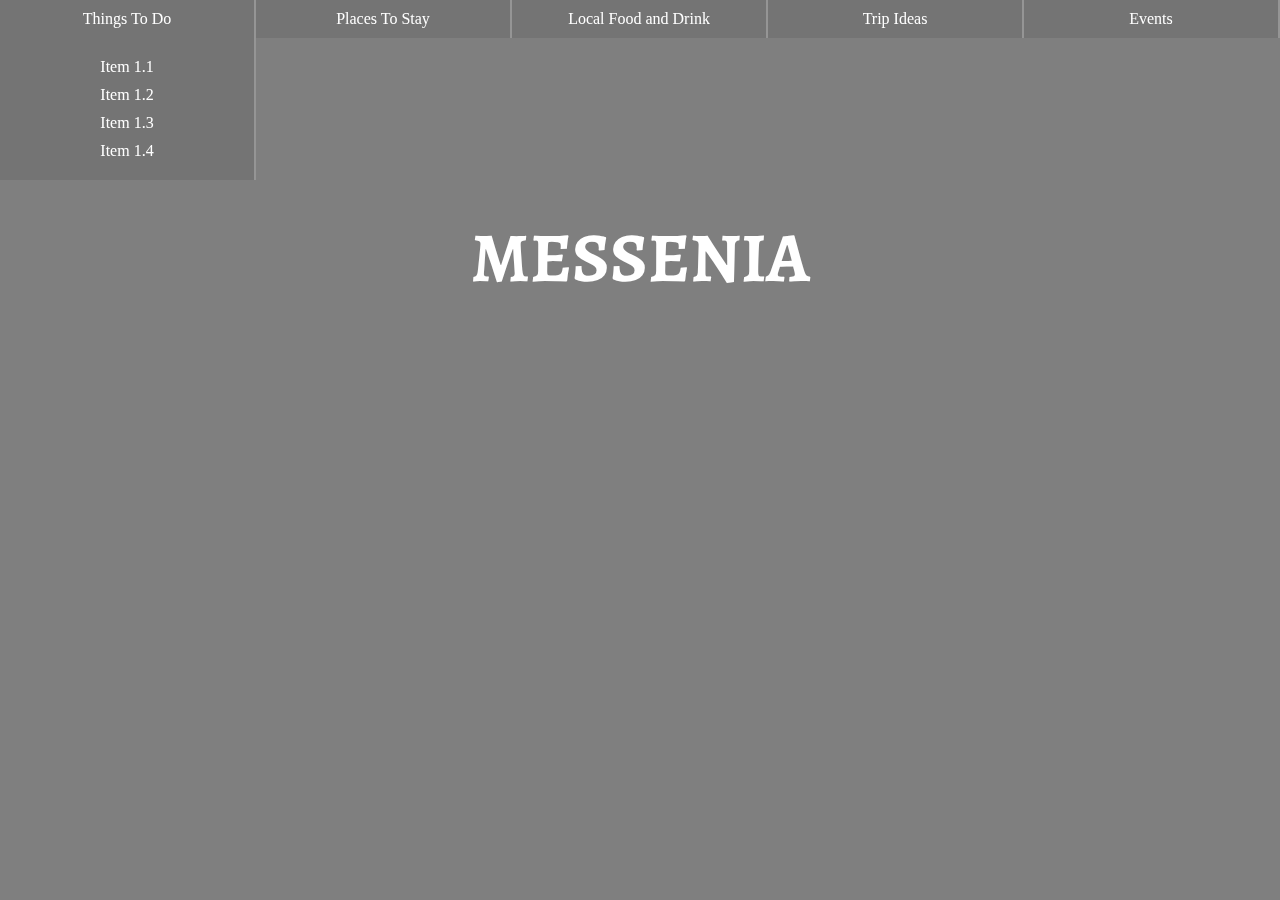
==== index.html @ 9017d024 "first commit" ====
<!DOCTYPE html>
<html lang='en'>

<head>
    <meta charset="UTF-8">
    <title>jQuery Dropdown</title>
    <script src="https://ajax.googleapis.com/ajax/libs/jquery/3.3.1/jquery.min.js"></script>
    <script src="script.js"></script>
    <link href="https://fonts.googleapis.com/css?family=Alegreya+SC" rel="stylesheet">
    <link href="styles.css" rel="stylesheet" />
</head>

<body>
    <div id="top">
        <nav id="navigation">

            <ul class="parent">

                <li>Things To Do
                    <ul class="child">
                        <li>Item 1.1</li>
                        <li>Item 1.2</li>
                        <li>Item 1.3</li>
                        <li>Item 1.4</li>
                    </ul>
                </li>

                <li>Places To Stay
                    <ul class="child">
                        <li>Item 2.1</li>
                        <li>Item 2.2</li>
                        <li>Item 2.3</li>
                        <li>Item 2.4</li>
                    </ul>
                </li>

                <li>Local Food and Drink
                    <ul class="child">
                        <li>Item 3.1</li>
                        <li>Item 3.2</li>
                        <li>Item 3.3</li>
                        <li>Item 3.4</li>
                    </ul>
                </li>

                <li>Trip Ideas
                    <ul class="child">
                        <li>Item 4.1</li>
                        <li>Item 4.2</li>
                        <li>Item 4.3</li>
                        <li>Item 4.4</li>
                    </ul>
                </li>

                <li>Events
                    <ul class="child">
                        <li><a href="">Item 5.1</a></li>
                        <li>Item 5.2</li>
                        <li>Item 5.3</li>
                        <li>Item 5.4</li>
                    </ul>
                </li>

            </ul>
        </nav>
    </div>

    <div class='hero'>
        <h1>Messenia</h1>
    </div>
    
    <div id="content">Experience Heaven On Earth!</div>
    <div id="content1">Locations</div>
    
    <div id="locations" >
        <ul id="locList">
            <li>Pylos</li>
            <li>Mani</li>
            <li>Voidokilia</li>
            <li>Methoni</li>
            <li>Kalamata</li>
            <li>Koroni</li>
        </ul>
    </div>

</body>

</html>
---- styles.css ----
* {
    margin: 0;
    padding: 0;
    box-sizing: border-box;
}

body {
    background-image: linear-gradient(rgba(0, 0, 0, 0.5), rgba(0, 0, 0, 0.5)), url('http://en.protothema.gr/wp-content/uploads/2015/08/messinia4.jpg');
    background-size: cover;
}

#top {
    position: fixed;
    top: 0;
    left: 0;
    z-index: 999;
    width: 100%;
}

li {
    list-style: none;
}

ul.child {
    display: none;
    width: 100%!important;
    margin-top: 10px;
    padding: 10px 0;
}

ul.child>li {
    margin-top: 10px;
}

ul.parent>li {
    padding-top: 10px;
    float: left;
    width: 20%;
    text-align: center;
    padding: 10px;
    background: #747474;
    color: white;
    border-right: 2px solid #959595;
    cursor: pointer;
}

.hero {
    padding: 10px;
    width: 100%;
    margin-top: 200px;
}

h1 {
    font-family: 'Alegreya SC', serif;
    color: white;
    text-transform: uppercase;
    font-size: 70px;
    text-align: center;
    cursor: pointer;
}

#content {
    font-family: 'Alegreya SC', serif;
    color: white;
    padding: 15px;
    width: 100%;
    text-align: center;
    font-size: 35px;
    display: none;
    cursor: pointer;
}

#content1 {
    font-family: 'Alegreya SC', serif;
    color: white;
    padding: 15px;
    width: 100%;
    text-align: center;
    font-size: 25px;
    display: none;
    text-transform: uppercase;
    cursor: pointer;
}

#locations {
    padding: 15px;
    width: 100%;
    text-align: center;
}

#locList > li {
    font-family: 'Alegreya SC', serif;
    text-transform: uppercase;
    display: none;
    font-size: 18px;
    color: white;
}
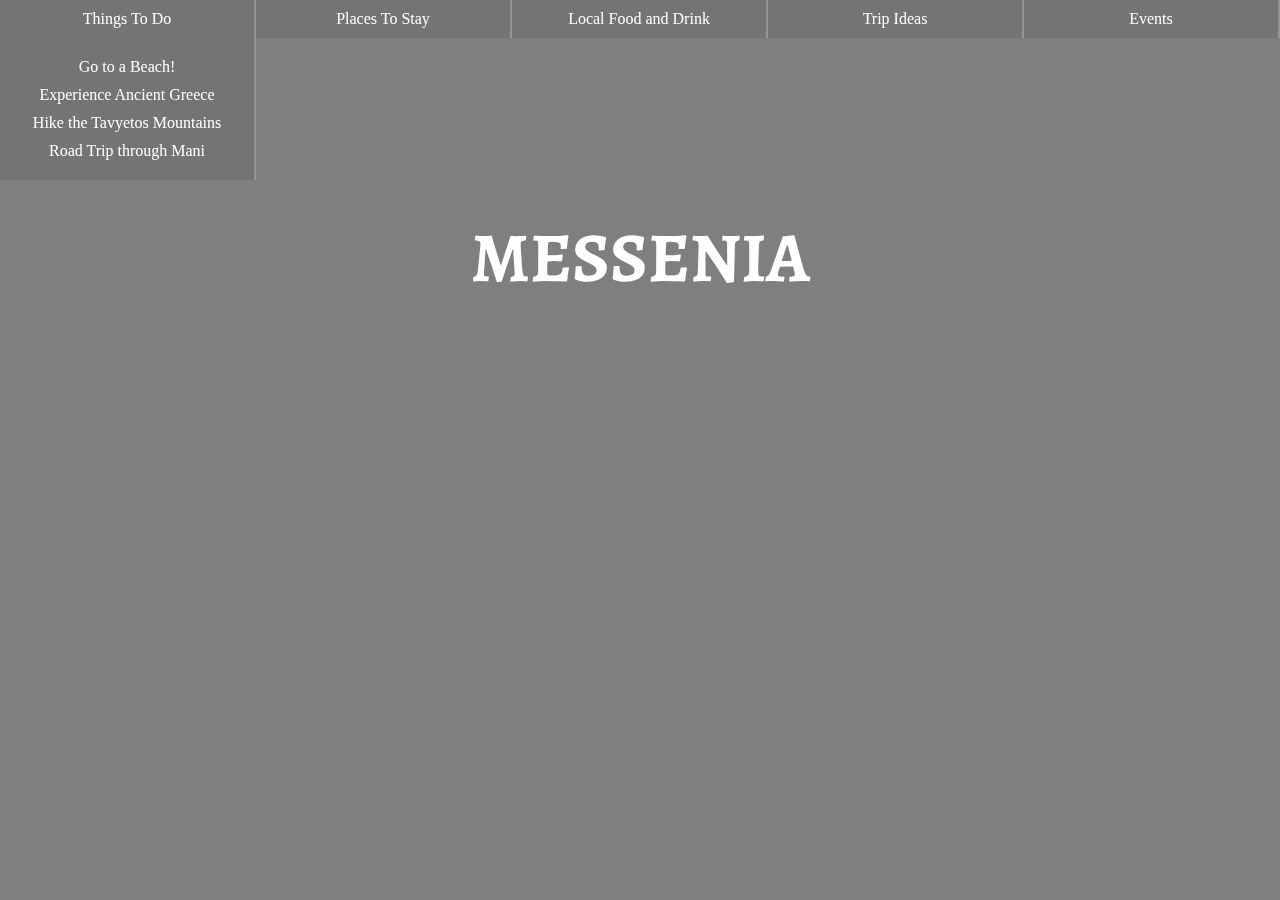
==== commit 52a7f023: "created a jQuery slide show" ====
--- a/index.html
+++ b/index.html
@@ -18,46 +18,38 @@
 
                 <li>Things To Do
                     <ul class="child">
-                        <li>Item 1.1</li>
-                        <li>Item 1.2</li>
-                        <li>Item 1.3</li>
-                        <li>Item 1.4</li>
+                        <li>Go to a Beach!</li>
+                        <li>Experience Ancient Greece</li>
+                        <li>Hike the Tavyetos Mountains</li>
+                        <li>Road Trip through Mani</li>
                     </ul>
                 </li>
 
                 <li>Places To Stay
                     <ul class="child">
-                        <li>Item 2.1</li>
-                        <li>Item 2.2</li>
-                        <li>Item 2.3</li>
-                        <li>Item 2.4</li>
+                        <li>Kalamata</li>
+                        <li>Pylos</li>
+                        <li>Mani</li>
+                        <li>Tavyetos Mountains</li>
                     </ul>
                 </li>
 
                 <li>Local Food and Drink
                     <ul class="child">
-                        <li>Item 3.1</li>
-                        <li>Item 3.2</li>
-                        <li>Item 3.3</li>
-                        <li>Item 3.4</li>
+                        <li>Click here for our Favorite Restaurants!</li>
                     </ul>
                 </li>
 
                 <li>Trip Ideas
                     <ul class="child">
-                        <li>Item 4.1</li>
-                        <li>Item 4.2</li>
-                        <li>Item 4.3</li>
-                        <li>Item 4.4</li>
+                        <li>Stay with Locals</li>
+                        <li>Boat Trip through the Aegean</li>
                     </ul>
                 </li>
 
                 <li>Events
                     <ul class="child">
-                        <li><a href="">Item 5.1</a></li>
-                        <li>Item 5.2</li>
-                        <li>Item 5.3</li>
-                        <li>Item 5.4</li>
+                        <li><a href="">Click here for events in and around Messenia!</a></li>
                     </ul>
                 </li>
 
